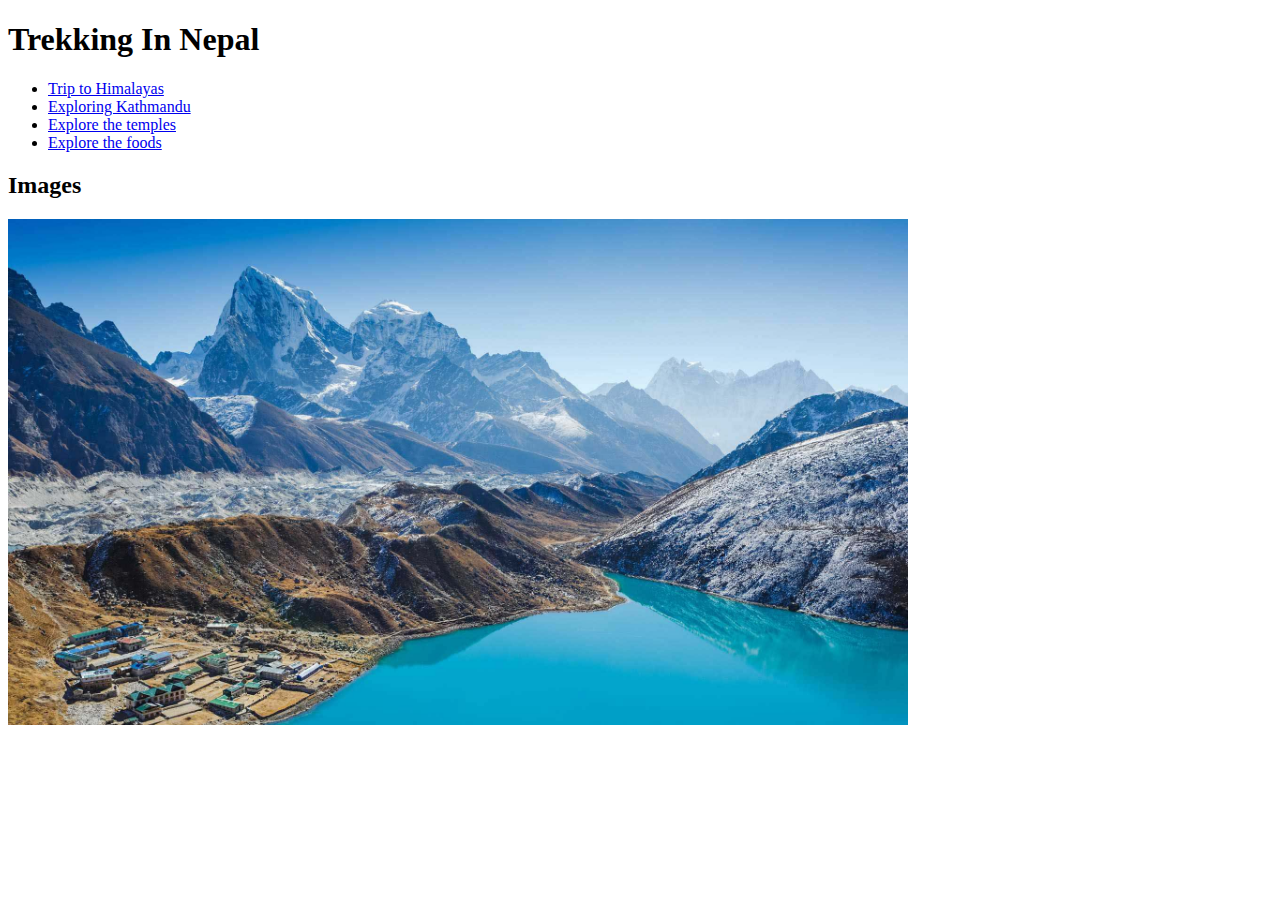
==== index.html @ c663fa62 "Added file" ====
<!DOCTYPE html>
<html lang="en">

<head>
    <meta charset="UTF-8">
    <meta name="viewport" content="width=device-width, initial-scale=1.0">
    <title>Welcome to my trip to Nepal</title>
</head>

<body>
    <header>
        <h1>Trekking In Nepal</h1>
        
        <nav>
            <ul>
                <li><a href="index.html">Trip to Himalayas</a></li>
                <li><a href="about.html">Exploring Kathmandu </a></li>
                <li><a href="contact.html">Explore the temples</a></li>
                <li><a href="foods.html">Explore the foods</a></li>
            </ul>
            <h2> Images</h2>
            <img src="Nepal.jpg" alt=" Nepal" width="900">
            <article>
                
            </article>

            
        </nav>
        <a href="https://www.mozilla.org/en-US/about/manifesto/">
            
          </a>
    </header>
    
</body>

</html>
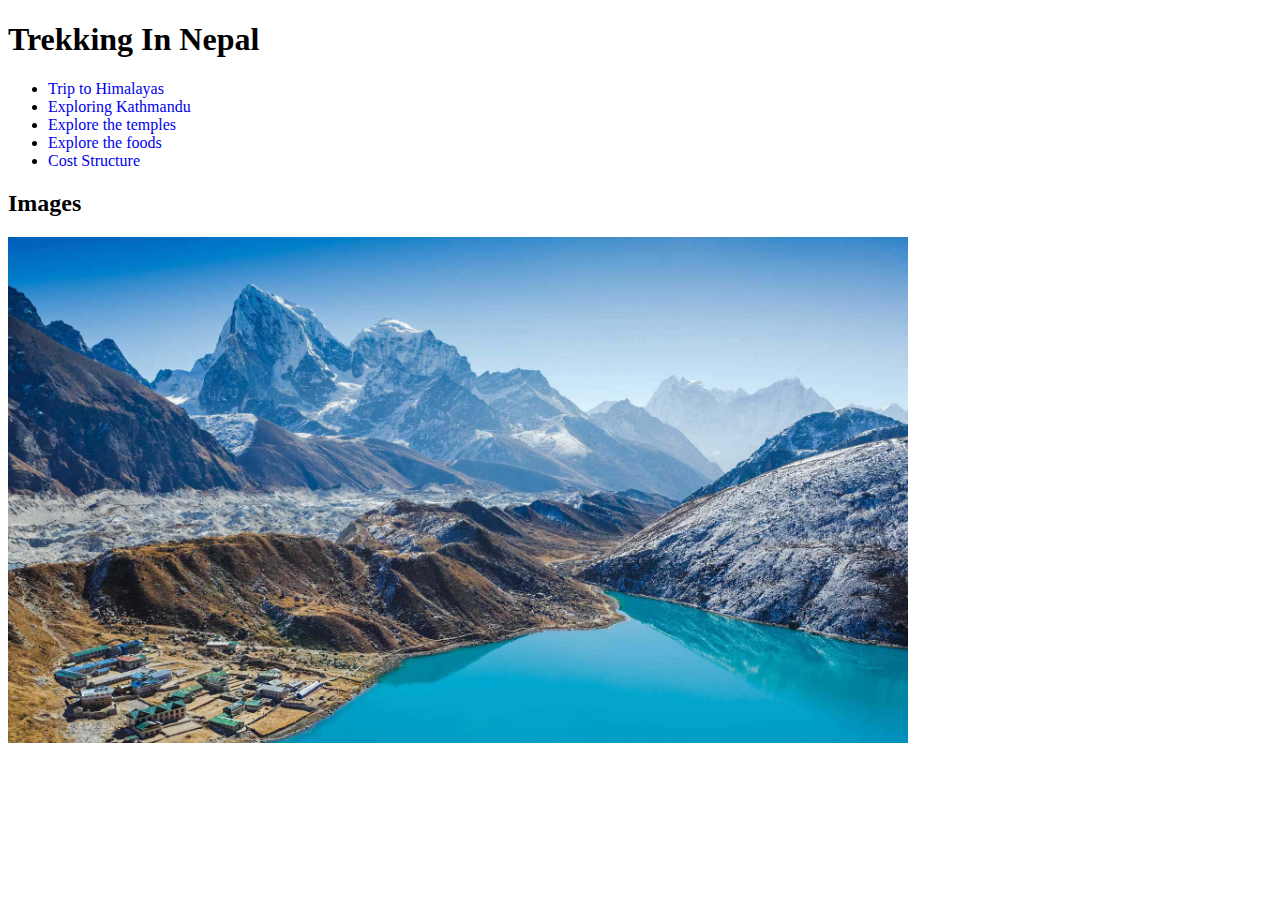
==== commit 03def5cb: "CSS" ====
--- a/index.html
+++ b/index.html
@@ -5,6 +5,8 @@
     <meta charset="UTF-8">
     <meta name="viewport" content="width=device-width, initial-scale=1.0">
     <title>Welcome to my trip to Nepal</title>
+    <link rel="stylesheet" href="style.css" />
+
 </head>
 
 <body>
@@ -17,6 +19,7 @@
                 <li><a href="about.html">Exploring Kathmandu </a></li>
                 <li><a href="contact.html">Explore the temples</a></li>
                 <li><a href="foods.html">Explore the foods</a></li>
+                <li><a href= "cost.html"> Cost Structure</a></li>
             </ul>
             <h2> Images</h2>
             <img src="Nepal.jpg" alt=" Nepal" width="900">
--- a/style.css
+++ b/style.css
@@ -0,0 +1,4 @@
+nav ul li a
+{
+  text-decoration: wavy;
+}